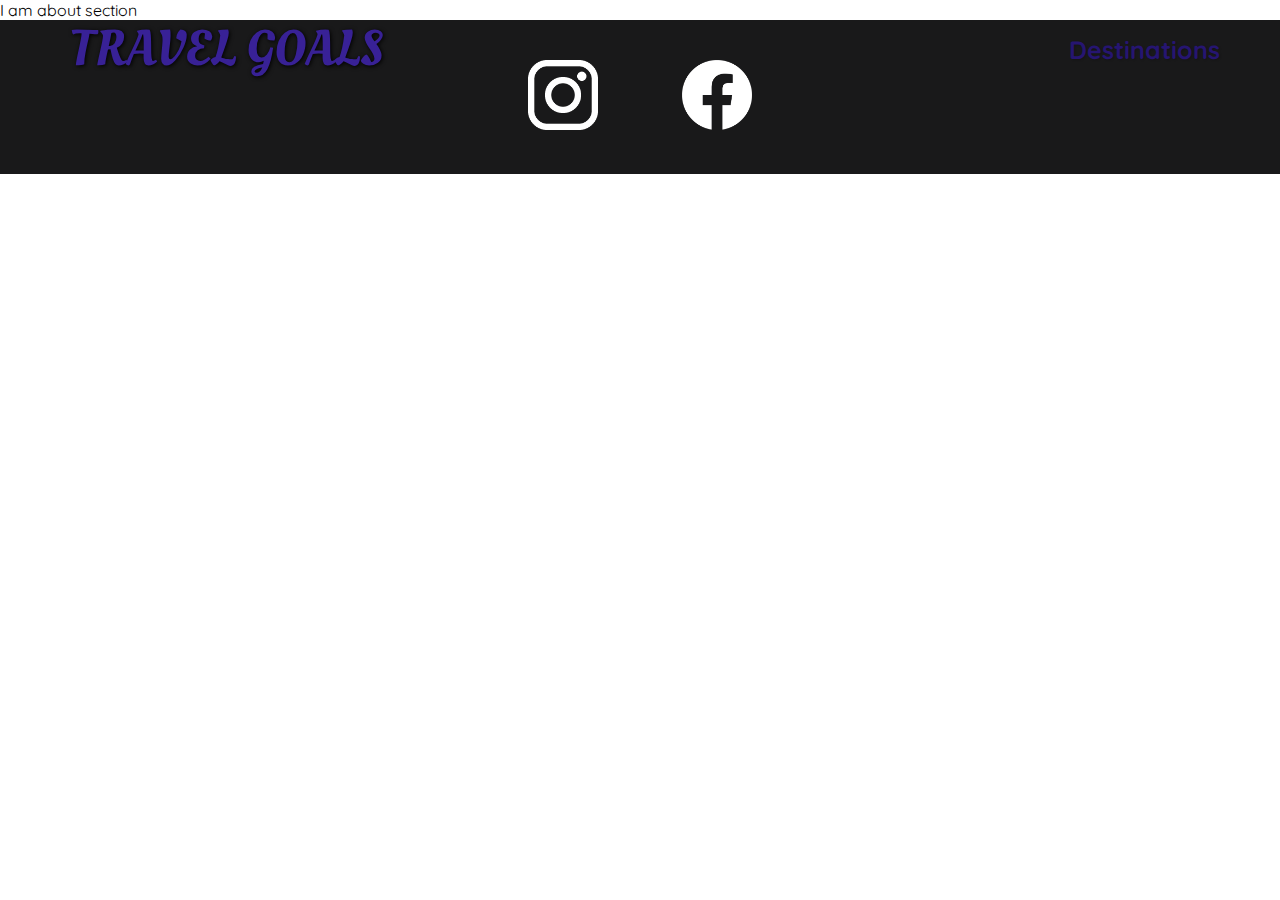
==== about.html @ 6feb02fe "Added HTML and CSS files" ====
<!DOCTYPE html>
<html lang="en">
  <head>
    <link
      href="https://fonts.googleapis.com/css2?family=Raleway:wght@700&family=Oleo+Script:wght@700&family=Quicksand:wght@300;500;700&display=swap"
      rel="stylesheet"
    />
    <link rel="stylesheet" href="/styles/shared.css" />
    <link rel="stylesheet" href="/styles/style.css" />
    <meta charset="UTF-8" />
    <meta http-equiv="X-UA-Compatible" content="IE=edge" />
    <meta name="viewport" content="width=device-width, initial-scale=1.0" />
    <title>About</title>
  </head>
  <body>
    <!-- navigation bar -->
    <header id="container">
      <div id="page-logo">
        <a href="/index.html">Travel Goals</a>
      </div>
      <nav>
        <ul>
          <li><a href="places.html">Destinations</a></li>
        </ul>
      </nav>
    </header>
    I am about section
    <main></main>
    <footer>
      <a
        href="https://www.instagram.com/accounts/login/?next=https%3A%2F%2Fwww.instagram.com%2F%3F__coig_login%3D1"
        ><img src="/images/insta.png" alt="instagram website link" id="insta"
      /></a>
      <a href="https://www.facebook.com/"
        ><img src="/images/facebook.png" alt="facebook image" id="fb"
      /></a>
    </footer>
  </body>
</html>
---- styles/shared.css ----
body {
    font-family: "Quicksand", sans-serif;
    margin: 0;
}
ul {
    list-style: none;
    margin: 0;
    padding : 0;
}
header {
    display: flex;
    flex-wrap: wrap;
    justify-content: space-between;
    align-items: center;
    padding: 15px 60px;
    position: absolute;
    top: 0;
    width: 100%;
    box-sizing: border-box;
}
ul a {
    text-decoration: none;
    color: rgb(38, 21, 113);
    font-weight: bolder;
    text-shadow: 1px 1px 2px rgba(0, 0, 0, .2);
    font-size: 25px;
    /* text-shadow: 1px 1px 2px black; */
}
ul a:hover {
    text-decoration: none;
    background-color: rgb(239, 235, 8);
    color: black;
    padding: 5px 10px;
    border-radius: 8px;
    font-size: 30px;
}
#page-logo a {
    font-family: "Oleo Script", sans-serif;
    padding: 10px;
    font-size: 50px;
    color: rgb(56, 33, 150);
    text-decoration: none;
    text-transform: uppercase;
    text-shadow: 1px 1px 4px black;
}
header ul {
    display: flex;

}
header li {
    margin-left: 20px;
}
---- styles/style.css ----
#hero {
    height: 800px;
    background-image: url(/images/MinorRawKentrosaurus-small.gif);
    background-repeat: no-repeat;
    background-position: center;
    background-size: cover;
}

#hero-content {
    background-color: rgba(47, 50, 51, 0.8);
    height: 200px;
    width: 800px;
    box-shadow: 2px 2px 8px rgb(67, 68, 68);
    border-radius: 8px;
    text-align: center;
    margin: 0 auto;
    color: white;
    padding: 20px;
    font-size: 20px;
    position: relative;
    top: 250px;
}
#hero-content h1 {
    font-size: 40px;
}
#hero-content a {
    text-decoration: none;
    color: black;
    background-color: yellow;
    padding: 5px 10px;
    border-radius: 8px;

}
#hero-content a:hover {
    text-decoration: none;
    color: black;
    background-color: rgb(206, 123, 50);
    font-size: 25px;
}
#highlights {
    align-items: center;
    margin-bottom: 40px;
    background: linear-gradient(45deg, rgb(227, 255, 253), rgb(202, 243, 240));
    padding: 20px;
}
#highlights h2 {
    text-align: center;
    /* padding: 10px; */
    font-size: 50px;
    color: rgb(28, 11, 11);
    /* margin: 24px; */

}
.destinations {
    display: flex;
    justify-content: space-evenly;
    /* flex-direction: row; */
    /* box-shadow: 2px 2px 4px rgba(0, 0, 1, 0.9); */
}
.destination img {
    box-shadow: 2px 4px 8px rgb(68, 67, 67);
    border-radius: 10px;
    object-fit: cover;
    transition: transform .5s ease;
    overflow: hidden;
    /* width: 100%;
    box-sizing: border-box; */
}
.destination img:hover {
    height: 200px;
    width: 200px;
    box-shadow: 2px 4px 8px rgb(68, 67, 67);
    border-radius: 10px;
    object-fit: cover;
    /* margin: 10px 24px; */
    width: 100%;
    box-sizing: border-box;
    
    transform: scale(1.5);
}
.destination p {
    text-align: center;
    font-weight: bolder;
}
.destination strong {
    padding: 10px;
    font-size: 20px;
    color: rgb(9, 115, 80);
}

footer {
    background-color: rgba(0, 0, 1, 0.9);
    text-align: center;
}
#fb, #insta {
    height: 70px;
    width: 70px;
    padding: 40px;

}
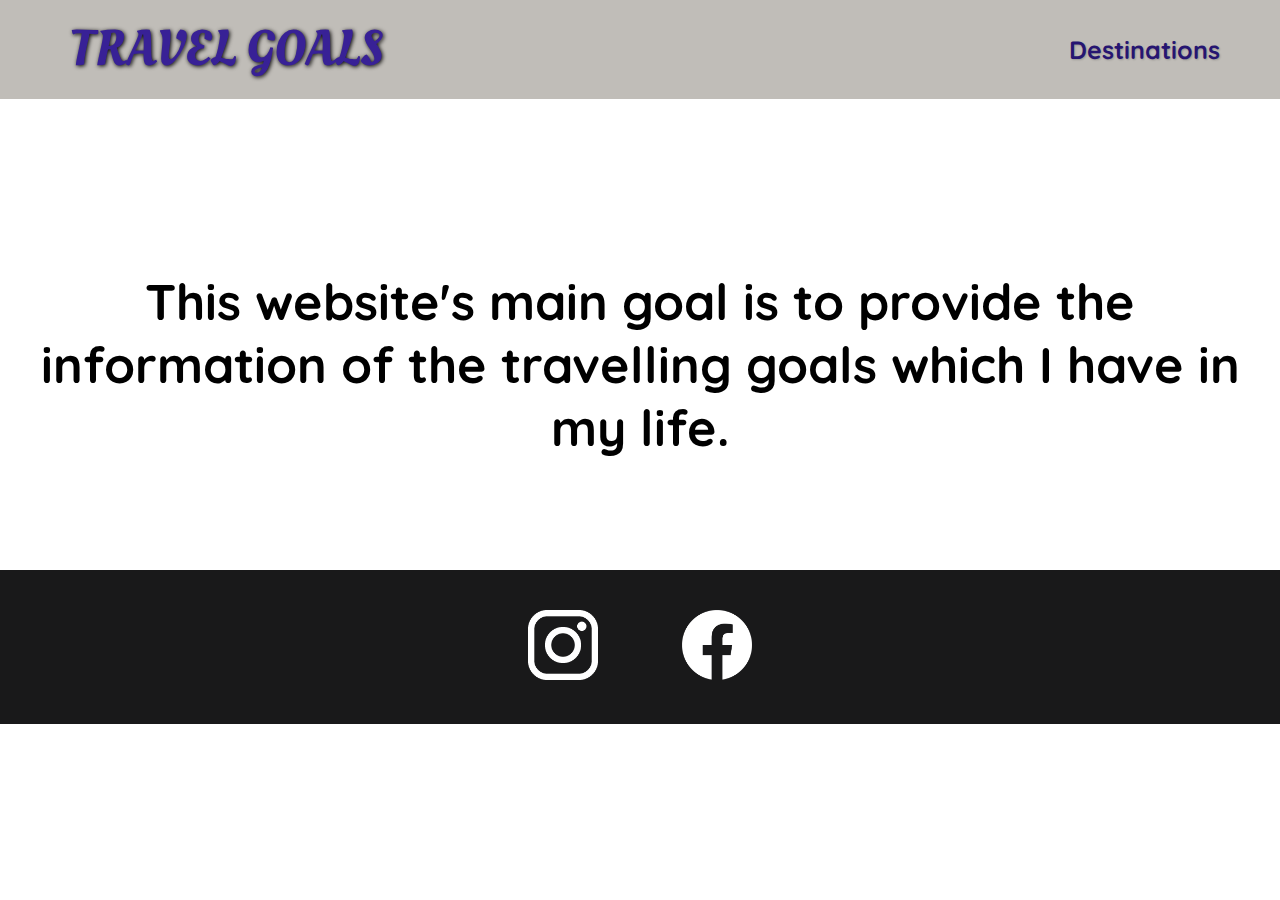
==== commit 35c7eeed: "Added destinations.html and about.html" ====
--- a/about.html
+++ b/about.html
@@ -7,6 +7,7 @@
     />
     <link rel="stylesheet" href="/styles/shared.css" />
     <link rel="stylesheet" href="/styles/style.css" />
+    <link rel="stylesheet" href="/styles/about.css">
     <meta charset="UTF-8" />
     <meta http-equiv="X-UA-Compatible" content="IE=edge" />
     <meta name="viewport" content="width=device-width, initial-scale=1.0" />
@@ -25,7 +26,9 @@
       </nav>
     </header>
     I am about section
-    <main></main>
+    <main>
+        This website's main goal is to provide the information of the travelling goals which I have in my life.
+    </main>
     <footer>
       <a
         href="https://www.instagram.com/accounts/login/?next=https%3A%2F%2Fwww.instagram.com%2F%3F__coig_login%3D1"
--- a/styles/about.css
+++ b/styles/about.css
@@ -0,0 +1,12 @@
+main {
+    height: 300px;
+    position: static;
+    margin-top: 250px;
+    font-size: 50px;
+    text-align: center;
+    font-weight: bolder;
+    /* background: linear-gradient(45deg, black, grey); */
+}
+header {
+    background-color: rgb(192, 189, 184);
+}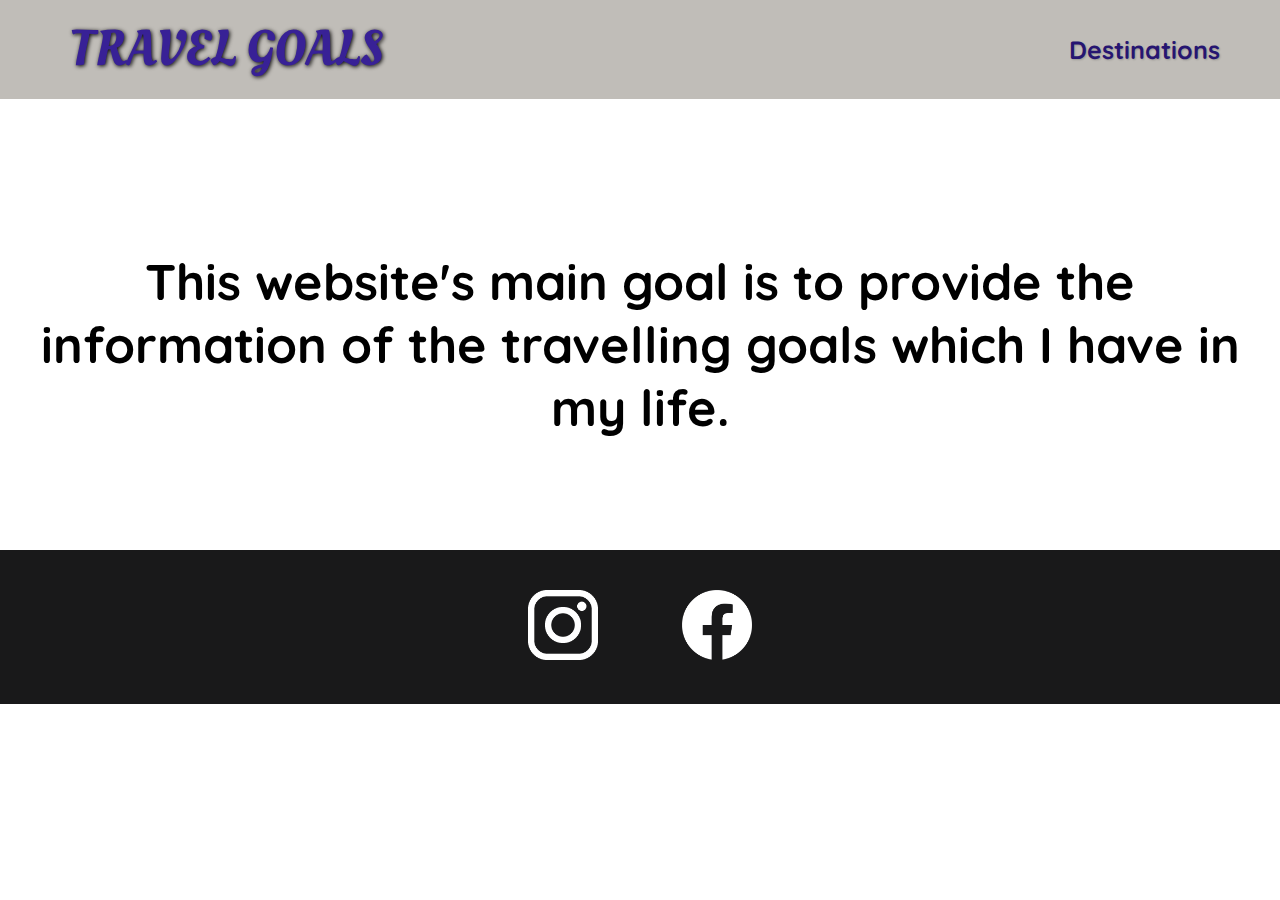
==== commit 211cc300: "Modified destinations.html" ====
--- a/about.html
+++ b/about.html
@@ -21,11 +21,10 @@
       </div>
       <nav>
         <ul>
-          <li><a href="places.html">Destinations</a></li>
+          <li><a href="/places.html">Destinations</a></li>
         </ul>
       </nav>
     </header>
-    I am about section
     <main>
         This website's main goal is to provide the information of the travelling goals which I have in my life.
     </main>
